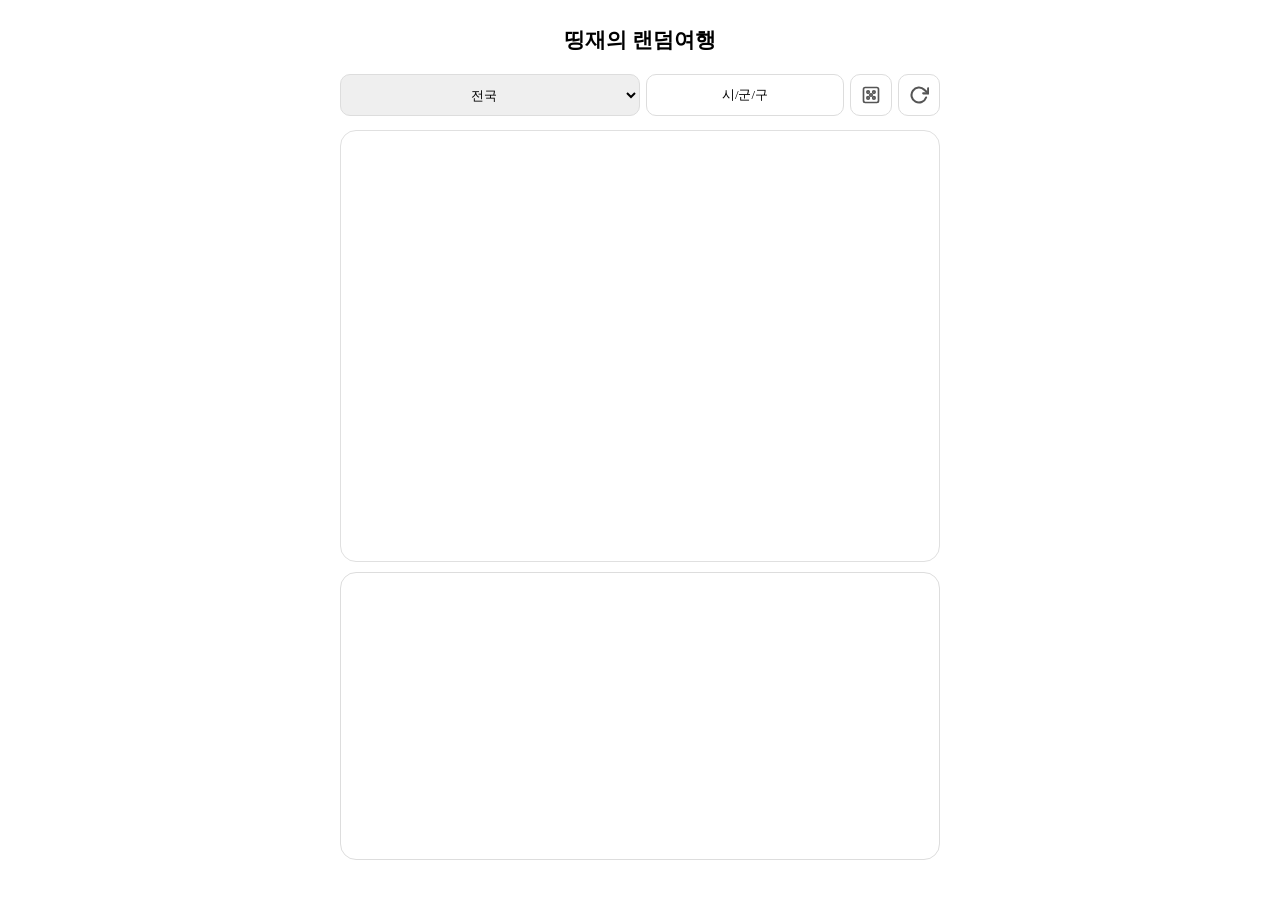
==== trip.html @ 8160425b "Add files via upload" ====
<!DOCTYPE html>
<html lang="ko">
  <head>
    <meta charset="UTF-8" />
    <title>랜덤여행</title>
    <meta name="viewport" content="width=device-width, initial-scale=0.7" />

    <script src="city.js"></script>
    <script src="https://dapi.kakao.com/v2/maps/sdk.js?appkey=dad017c4813a35cb8acfc0a9f2e38ed1&libraries=services"></script>
    <script src="main.js" defer></script>
    <link rel="stylesheet" href="trip.css" />
  </head>
  <body>
    <div id="loadingOverlay">
      <div class="spinner"></div>
    </div>

    <h3 style="margin-top: 100px">띵재의 랜덤여행</h3>

    <div class="controls-container">
      <select class="slot" id="do">
        <option value="전국">전국</option>
      </select>

      <div class="slot" id="sigun">시/군/구</div>

      <button id="spinBtn">
        <svg
          width="20"
          height="20"
          viewBox="0 0 24 24"
          fill="none"
          stroke="currentColor"
          stroke-width="2"
          stroke-linecap="round"
          stroke-linejoin="round"
        >
          <rect x="3" y="3" width="18" height="18" rx="2" ry="2"></rect>
          <circle cx="8.5" cy="8.5" r="1.5"></circle>
          <circle cx="15.5" cy="15.5" r="1.5"></circle>
          <circle cx="15.5" cy="8.5" r="1.5"></circle>
          <circle cx="8.5" cy="15.5" r="1.5"></circle>
          <circle cx="12" cy="12" r="1.5"></circle>
        </svg>
      </button>

      <button id="resetBtn">
        <svg
          width="20"
          height="20"
          viewBox="0 0 24 24"
          fill="none"
          stroke="currentColor"
          stroke-width="2.5"
          stroke-linecap="round"
          stroke-linejoin="round"
        >
          <path d="M23 4v6h-6"></path>
          <path d="M20.49 15a9 9 0 1 1-2.12-9.36L23 10"></path>
        </svg>
      </button>
    </div>

    <div id="map"></div>
    <div id="gptResult"></div>
  </body>
</html>
---- trip.css ----
/* 1. 기본 레이아웃: 스크롤 원천 봉쇄 */
html,
body {
  margin: 0;
  padding: 0;
  width: 100%;
  height: 100%;
  overflow: hidden; /* 전체 페이지 스크롤 금지 */
  display: flex;
  flex-direction: column; /* 세로로 정렬 */
}

/* 2. 상단 고정 영역 (제목 + 여백) */
h3 {
  height: 40px; /* 높이 고정 */
  margin: 20px 0 10px 0 !important;
  font-size: 1.3em;
  line-height: 40px;
  text-align: center;
}

/* 3. 컨트롤러 영역 (높이 고정) */
.controls-container {
  display: flex;
  flex-wrap: nowrap;
  justify-content: center;
  align-items: center;
  gap: 6px;
  width: calc(100% - 32px);
  max-width: 600px;
  height: 50px; /* 높이 고정 */
  margin: 0 auto 10px auto;
  flex-shrink: 0; /* 압축 방지 */
}

/* 3. 시군구 슬롯 테두리 보정 (확실히 보이도록) */
#sigun.slot {
  flex: 1;
  height: 42px;
  border-radius: 10px;
  border: 1px solid #ddd !important; /* !important로 강제 적용 */
  background-color: #ffffff;
  display: inline-flex;
  align-items: center;
  justify-content: center;
  font-size: 0.85em;
  padding: 0 10px;
  box-sizing: border-box;
  white-space: nowrap;
  overflow: hidden;
}

/* 4. 도/광역시 슬롯 보정 */
select#do.slot {
  flex: 0 0 50%;
  height: 42px;
  border: 1px solid #ddd;
  border-radius: 10px;
  font-size: 0.85em;
  box-sizing: border-box;
  text-align: center;
}

/* 3. 공통 버튼 스타일 */
#spinBtn,
#resetBtn {
  flex: 0 0 42px;
  height: 42px;
  border-radius: 10px;
  display: flex;
  justify-content: center;
  align-items: center;
  cursor: pointer;
  padding: 0;
  box-sizing: border-box; /* 버튼도 테두리 포함 계산 */
}

/* 돌리기는 테두리 대신 배경색 강조 */
#spinBtn {
  background-color: #ffffff;
  border: 1px solid #ddd !important;
  color: #555;
}

/* 리셋은 테두리 명시 */
#resetBtn {
  background-color: #ffffff;
  border: 1px solid #ddd !important;
  color: #555;
}

/* 아이콘 크기 미세 조정 */
svg {
  display: block;
}

/* 4. 유연한 높이 계산 영역 (지도 + 결과창) */
/* 전체 높이(100vh) - (h3 70px + 컨트롤러 60px) = 약 80vh 남음 */
/* 남은 80vh를 6:4로 분배 */

#map {
  width: calc(100% - 32px);
  max-width: 600px;
  height: 48vh; /* 남은 공간의 60% 가량 할당 */
  margin: 0 auto;
  border-radius: 16px;
  border: 1px solid #e0e0e0;
  box-sizing: border-box;
  flex-shrink: 0;
}

#gptResult {
  width: calc(100% - 32px);
  max-width: 600px;
  height: 32vh; /* 남은 공간의 40% 가량 할당 */
  margin: 10px auto 20px auto;
  padding: 15px;
  background: #ffffff;
  border: 1px solid #ddd;
  border-radius: 16px;
  box-sizing: border-box;
  text-align: left;
  font-size: 14px;

  /* 결과창 내부만 스크롤 허용 (전체 스크롤은 안 생김) */
  overflow-y: auto;
}

/* 슬롯 내부 폰트 조정 (공간 확보) */
.slot,
#spinBtn,
#resetBtn {
  height: 42px !important;
  font-size: 0.8em !important;
}

/* 툴팁 (모바일 배려) */
.slot .tooltiptext {
  display: none; /* 모바일에서는 툴팁이 화면을 가리므로 숨기는 것이 깔끔합니다 */
}
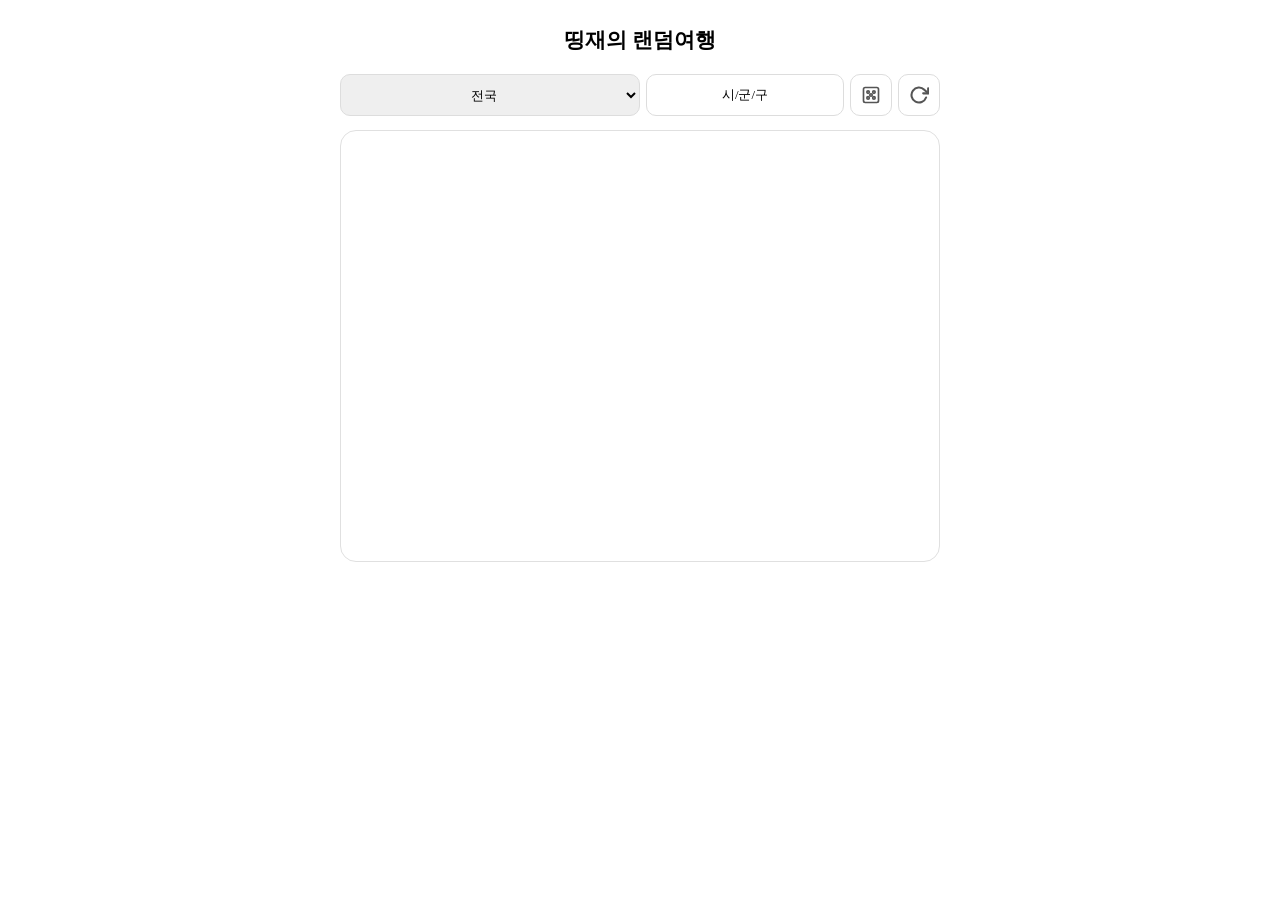
==== commit e80ea52e: "Update trip.html" ====
--- a/trip.html
+++ b/trip.html
@@ -62,6 +62,7 @@
     </div>
 
     <div id="map"></div>
-    <div id="gptResult"></div>
+    <div id="aiResult"></div>
   </body>
 </html>
+
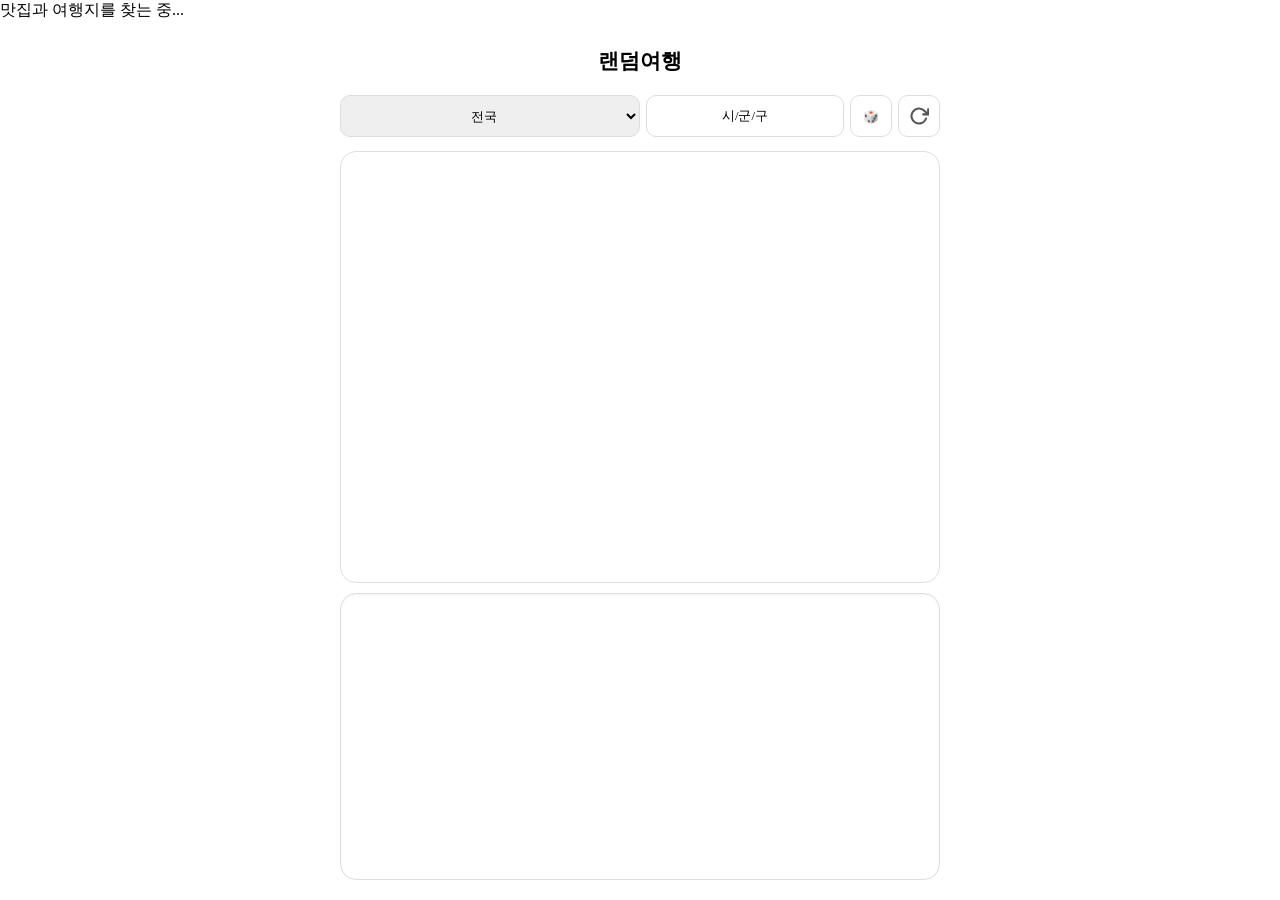
==== commit a547e8fb: "Update trip.html" ====
--- a/trip.html
+++ b/trip.html
@@ -1,6 +1,12 @@
 <!DOCTYPE html>
 <html lang="ko">
   <head>
+
+    <meta name="mobile-web-app-capable" content="yes">
+    <meta name="apple-mobile-web-app-capable" content="yes">
+    <meta name="apple-mobile-web-app-status-bar-style" content="black-translucent">
+    <link rel="manifest" href="./manifest.json">
+
     <meta charset="UTF-8" />
     <title>랜덤여행</title>
     <meta name="viewport" content="width=device-width, initial-scale=0.7" />
@@ -12,10 +18,12 @@
   </head>
   <body>
     <div id="loadingOverlay">
-      <div class="spinner"></div>
+       <div class="loader-spinner"></div>
+       <div class="loading-text">맛집과 여행지를 찾는 중...</div>
     </div>
 
-    <h3 style="margin-top: 100px">띵재의 랜덤여행</h3>
+
+    <h3 style="margin-top: 100px">랜덤여행</h3>
 
     <div class="controls-container">
       <select class="slot" id="do">
@@ -25,23 +33,7 @@
       <div class="slot" id="sigun">시/군/구</div>
 
       <button id="spinBtn">
-        <svg
-          width="20"
-          height="20"
-          viewBox="0 0 24 24"
-          fill="none"
-          stroke="currentColor"
-          stroke-width="2"
-          stroke-linecap="round"
-          stroke-linejoin="round"
-        >
-          <rect x="3" y="3" width="18" height="18" rx="2" ry="2"></rect>
-          <circle cx="8.5" cy="8.5" r="1.5"></circle>
-          <circle cx="15.5" cy="15.5" r="1.5"></circle>
-          <circle cx="15.5" cy="8.5" r="1.5"></circle>
-          <circle cx="8.5" cy="15.5" r="1.5"></circle>
-          <circle cx="12" cy="12" r="1.5"></circle>
-        </svg>
+        🎲
       </button>
 
       <button id="resetBtn">
@@ -66,3 +58,8 @@
   </body>
 </html>
 
+
+
+
+
+
--- a/trip.css
+++ b/trip.css
@@ -109,23 +109,6 @@
   flex-shrink: 0;
 }
 
-#gptResult {
-  width: calc(100% - 32px);
-  max-width: 600px;
-  height: 32vh; /* 남은 공간의 40% 가량 할당 */
-  margin: 10px auto 20px auto;
-  padding: 15px;
-  background: #ffffff;
-  border: 1px solid #ddd;
-  border-radius: 16px;
-  box-sizing: border-box;
-  text-align: left;
-  font-size: 14px;
-
-  /* 결과창 내부만 스크롤 허용 (전체 스크롤은 안 생김) */
-  overflow-y: auto;
-}
-
 /* 슬롯 내부 폰트 조정 (공간 확보) */
 .slot,
 #spinBtn,
@@ -138,3 +121,40 @@
 .slot .tooltiptext {
   display: none; /* 모바일에서는 툴팁이 화면을 가리므로 숨기는 것이 깔끔합니다 */
 }
+
+/* AI 결과창 스타일 (기존 gptResult와 통일감 유지) */
+#aiResult {
+  width: calc(100% - 32px);
+  max-width: 600px;
+  height: 32vh; /* 지도 아래 남은 공간 활용 */
+  margin: 10px auto 20px auto;
+  padding: 15px;
+  background: #ffffff;
+  border: 1px solid #ddd;
+  border-radius: 16px;
+  box-sizing: border-box;
+  text-align: left;
+  font-size: 14px;
+  line-height: 1.6;
+  color: #333;
+
+  /* 핵심: AI 답변의 줄바꿈과 공백을 그대로 보존 */
+  white-space: pre-wrap; 
+  
+  /* 내용이 길어지면 박스 안에서만 스크롤 */
+  overflow-y: auto; 
+  
+  /* 그림자 효과로 입체감 추가 (선택 사항) */
+  box-shadow: inset 0 1px 3px rgba(0,0,0,0.05);
+}
+
+/* 스크롤바 디자인 (깔끔하게) */
+#aiResult::-webkit-scrollbar {
+  width: 6px;
+}
+#aiResult::-webkit-scrollbar-thumb {
+  background-color: #ccc;
+  border-radius: 10px;
+}
+
+
